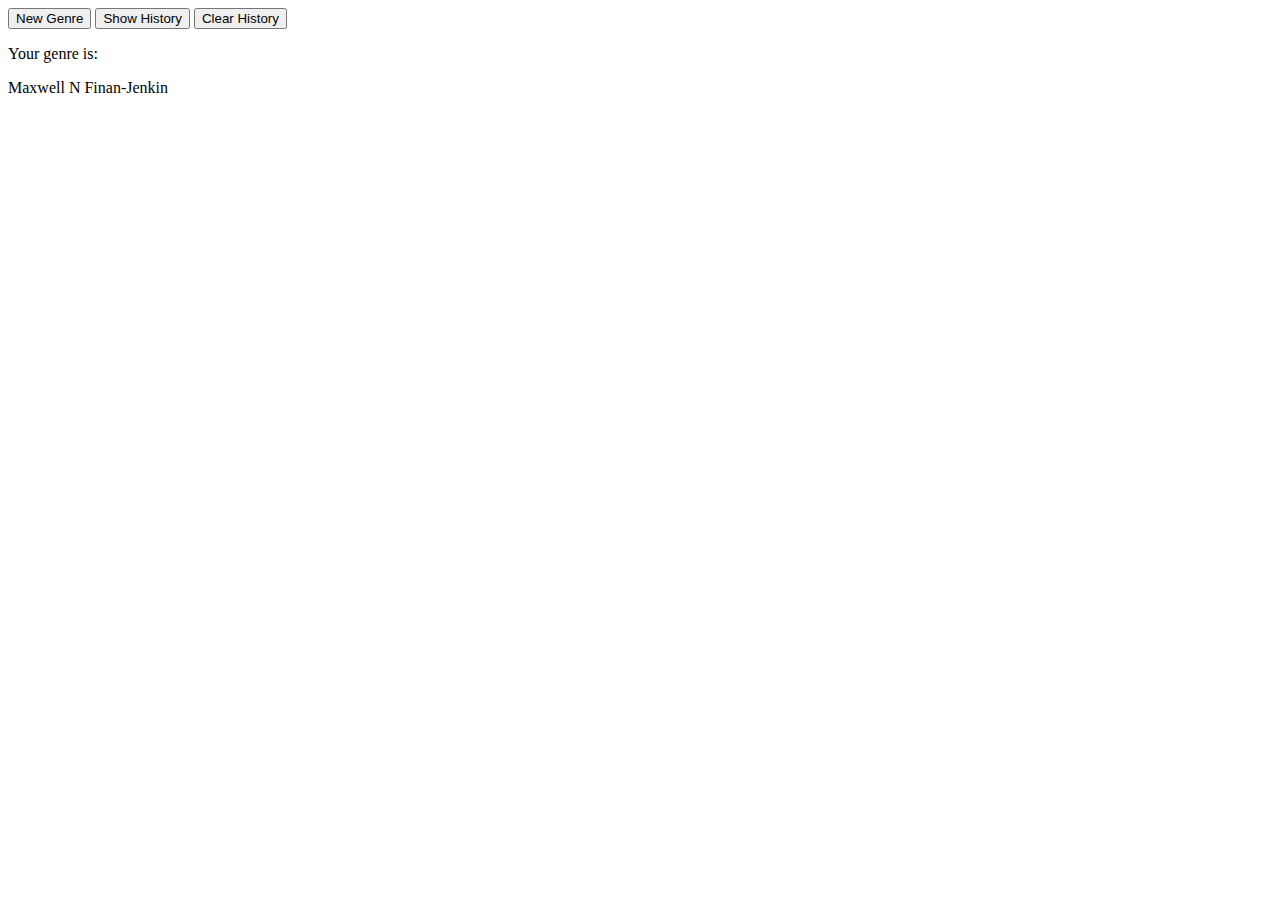
==== index.html @ 669f8717 "base from onedrive" ====
<html>
<head>
	<title>Random Music Genres</title>
	<link rel="stylesheet" href="styles.css">
</head>
<body>
	<div class="middlebuttons">
		<button class="button" onclick="openarandomgenre()">
		New Genre
		</button>
		<button class="button" onclick="showhist()">
		Show History
		</button>
		<button class="button" onclick="clearhist()">
		Clear History
		</button>
	</div>
	<div id = "history" class = "dedhist">
	</div>
	
	<p>Your genre is:</p>
	<p id="genre_label"></p>
	<p id="me">Maxwell N Finan-Jenkin</p>
	
	<script src="./genres.js"></script>
	<script src="./randommusicgenre.js"></script>
	
</body>
</html>
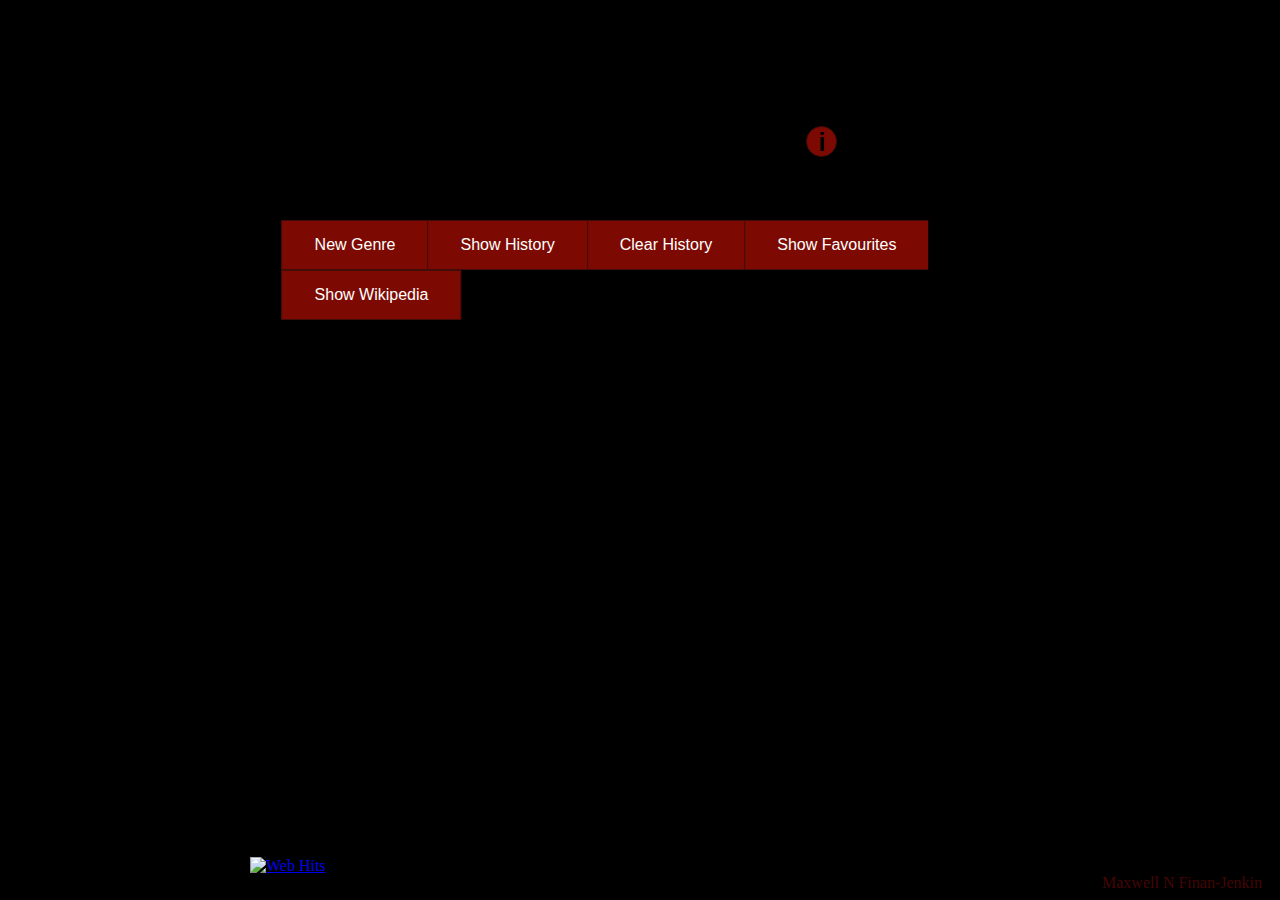
==== commit d6e2464d: "Add files via upload" ====
--- a/index.html
+++ b/index.html
@@ -1,30 +1,64 @@
-<html>
-<head>
-	<title>Random Music Genres</title>
-	<link rel="stylesheet" href="styles.css">
-</head>
-<body>
-	<div class="middlebuttons">
-		<button class="button" onclick="openarandomgenre()">
-		New Genre
-		</button>
-		<button class="button" onclick="showhist()">
-		Show History
-		</button>
-		<button class="button" onclick="clearhist()">
-		Clear History
-		</button>
-	</div>
-	<div id = "history" class = "dedhist">
-	</div>
-	
-	<p>Your genre is:</p>
-	<p id="genre_label"></p>
-	<p id="me">Maxwell N Finan-Jenkin</p>
-	
-	<script src="./genres.js"></script>
-	<script src="./randommusicgenre.js"></script>
-	
-</body>
-</html>
-
+<html>
+<head>
+	<link rel='icon' href='dice speaker scaled.ico' type='image/x-icon'/ >
+	<title>Random Music Genres</title>
+	<link rel="stylesheet" href="styles.css">
+</head>
+<body>
+	<div class="middlebuttons">
+		<button class="button" onclick="openarandomgenre()">
+		New Genre
+		</button>
+		<button class="button" onclick="showhist()">
+		Show History
+		</button>
+		<button class="button" onclick="clearhist()">
+		Clear History
+		</button>
+		<button class="button" onclick="showfavs()">
+		Show Favourites
+		</button>
+		<button class="button" onclick="wikiframe()">
+		Show Wikipedia
+		</button>
+	</div>
+	</div>
+	<button class="info" onclick="info()">
+		i
+	</button>
+	</div>
+	<div id = "histcontainer">
+		<div id = "starbuffer"></div>
+		<div id = "history" class = "dedhist"></div>
+	</div>
+	
+	<p id = "info" class = "closedinfo">
+	Welcome to the Random Music Genre Generator.<br>
+	Ever wanted<br>
+	-To escape the suggestion algorithm!<br>
+	-To learn about all kinds of weird and wacky music!<br>
+	-Somone else to pick the music for you?<br>
+	Click the new genre button and start listening.
+	</p>
+
+	
+	<div id = "favcontainer">
+		<div id = "favourites" class = "dedfav"></div>
+	</div>
+	
+	<iframe id = "wiki" class = "wikiclosed" src="https://en.wikipedia.org/wiki/Special:Random"></iframe>
+	
+	<p id="me">Maxwell N Finan-Jenkin</p>
+	
+	<script src="./genres.js"></script>
+	<script src="./randommusicgenre.js"></script>
+	<script>
+		document.getElementById("starbuffer").addEventListener("click", function(){checkfav();});
+	</script>
+	<div class='counter'>
+	<!-- hitwebcounter Code START -->
+	<a href="https://www.hitwebcounter.com" target="_blank">
+	<img src="https://hitwebcounter.com/counter/counter.php?page=7723633&style=0029&nbdigits=5&type=page&initCount=0" title="Total Website Hits" Alt="Web Hits"   border="0" /></a> 
+	</div>
+</body>
+</html>--- a/styles.css
+++ b/styles.css
@@ -0,0 +1,342 @@
+body {
+	background-color: black;
+	background-image: url("BG.png");
+	background-size: contain;
+	background-position: center;
+	background-repeat: no-repeat;
+	overflow: hidden;
+}
+.middlebuttons .button {
+	float: left;
+	border: 1px solid #420D09;
+	background-color: #7C0A02;
+	color: white;
+	padding: 15px 32px;
+	text-align: center;
+	text-decoration: none;
+	display: inline-block;
+	font-size: 16px;
+	cursor: pointer;
+}
+
+.middlebuttons .button:hover {
+  box-shadow: 0 8px 10px 0 rgba(200,150,150,0.24), 0 10px 20px 0 rgba(200,150,150,0.19);
+}
+
+.middlebuttons .button:not(:last-child) {
+  border-right: none;
+}
+
+.middlebuttons {
+	position: absolute;
+	top: 30%;
+	left: 48%;
+	transform: translate(-50%, -50%);
+}
+
+
+.info{
+	border: 1px solid #420D09;
+	background-color: #7C0A02;
+	color: black;
+	text-align: center;
+	font-size: 25px;
+	font-family: Arial, Helvetica, sans-serif;
+	font-weight: bold;
+	border-radius: 50%;
+	height: 31px;
+	width: 31px;
+	position:absolute; 
+	left:63%; 
+	top:14%;
+}
+
+.info:hover {
+  box-shadow: 0 8px 10px 0 rgba(200,150,150,0.24), 0 10px 20px 0 rgba(200,150,150,0.19);
+  color: white;
+}
+
+#me {
+	position: absolute;
+	bottom: -8;
+	right: 18;
+	color: #450505;
+}
+
+.counter{
+	position: absolute;
+	bottom: 0px;
+	left: 250px;
+	height: 43px;
+    width: 109px;
+}
+
+#player {
+	position: absolute;
+	top: 60%;
+	left: 49%;
+	transform: translate(-50%, -50%);
+}
+
+.closedhist {
+	position: absolute;
+	top: 0;
+	right: -999;
+	width: 300px;
+	background: #7C0A02;
+	overflow-y: auto;
+	overflow-x: hidden;
+	animation-name: slideout;
+	animation-duration: .15s;
+	animation-timing-function: linear;
+	animation-delay: 0s;
+	animation-iteration-count: 1;
+}@keyframes slideout {
+	0% {right: 0;}
+	100% {right: -300;}
+}
+
+.openhist {
+	position: absolute;
+	top: 0;
+	right: 0;
+	width: 300px;
+	display: block;
+	background: #7C0A02;
+	overflow-y: visible;
+	overflow-x: visible;
+	border-left: 3px double #250101;
+	border-bottom: 3px double #250101;
+	animation-name: slidein;
+	animation-duration: .15s;
+	animation-timing-function: linear;
+	animation-delay: 0s;
+	animation-iteration-count: 1;
+}@keyframes slidein {
+	0% {right: -300;}
+	100% {right: 0;}
+}
+
+#histcontainer {
+	position: absolute;
+	top: 0;
+	right: 0;
+	width: 350px;
+	height: calc(100% - 35px);
+	overflow-y: auto;
+	overflow-x: hidden;
+	border-bottom: 2px #350101;
+}
+
+#starbuffer {
+	position: fixed;
+	top: 0px;
+	right: 300px;
+	width: 50px;
+	height: 100%;
+	z-index: 1;
+}
+
+.histbutton {
+	overflow-x: visible;
+	overflow-y: visible;
+	color: white;
+	text-decoration: none;
+	background-color: #7C0A02;
+	width: 100%;
+	height: 25px;
+	float: none;
+	font-family: "Arial", Sans-serif;
+	border: none;
+}
+
+.histbutton:hover {
+	background-color: #6E0505;
+}
+
+
+.name {
+	position: absolute;
+	height: 25px;
+	line-height: 25px;
+	left: 3px;
+}
+
+.nameF {
+	position: absolute;
+	right: 12px;
+	height: 25px;
+	line-height: 25px;
+}
+
+.time {
+	position: absolute;
+	right: 5px;
+	height: 25px;
+	line-height: 25px;
+}
+
+.item {
+	position: relative;
+	top: 0;
+	left: 8px;
+	width: 288px;
+	height: 25px;
+	clear: both;
+	vertical-align: middle;
+}
+
+::-webkit-scrollbar {
+  width: 7px;
+}
+
+::-webkit-scrollbar-track {
+  background: #7C0A02; 
+}
+ 
+::-webkit-scrollbar-thumb {
+  background: #4E0000; 
+}
+
+::-webkit-scrollbar-thumb:hover {
+  background: #555; 
+}
+
+.wikiclosed {
+	position: absolute;
+	right: -999;
+}
+
+.wikiopen {
+	position: absolute;
+	left: 17.5%;
+	width: 66%;
+	height: 55%;
+	top: 40%;
+	z-index: 2;
+}
+
+.star-five {
+  margin: 6px 0;
+  position: relative;
+  display: block;
+  color: olive;
+  width: 0px;
+  height: 0px;
+  border-right: 12px solid transparent;
+  border-bottom: 9px solid olive;
+  border-left: 12px solid transparent;
+  transform: rotate(35deg);
+  right: 37px;
+  top: -25px;
+}
+.star-five:before {
+  border-bottom: 11px solid olive;
+  border-left: 4px solid transparent;
+  border-right: 4px solid transparent;
+  position: absolute;
+  height: 0;
+  width: 0;
+  top: -5px;
+  left: -7px;
+  display: block;
+  content: '';
+  transform: rotate(-35deg);
+}
+.star-five:after {
+  position: absolute;
+  display: block;
+  color: olive;
+  top: 1px;
+  left: -13px;
+  width: 0px;
+  height: 0px;
+  border-right: 12px solid transparent;
+  border-bottom: 9px solid olive;
+  border-left: 12px solid transparent;
+  transform: rotate(-70deg);
+  content: '';
+}
+
+.active {
+  color: gold !important;
+  border-bottom: 9px solid gold !important;
+}
+.active:before {
+  border-bottom: 11px solid gold !important;
+}
+.active:after {
+  color: gold !important;
+  border-bottom: 9px solid gold !important;
+}
+
+.not-hist {
+	position: relative !important;
+	right: 168px !important;
+}
+
+.closedfav {
+	position: absolute;
+	top: 0;
+	left: -999;
+	width: 200px;
+	background: #7C0A02;
+	overflow-y: auto;
+	overflow-x: hidden;
+	animation-name: slideoutF;
+	animation-duration: .15s;
+	animation-timing-function: linear;
+	animation-delay: 0s;
+	animation-iteration-count: 1;
+}@keyframes slideoutF {
+	0% {left: 0;}
+	100% {left: -200;}
+}
+
+.openfav {
+	position: absolute;
+	top: 0;
+	left: 0;
+	width: 200px;
+	display: block;
+	background: #7C0A02;
+	overflow-y: visible;
+	overflow-x: visible;
+	border-right: 3px double #250101;
+	border-bottom: 3px double #250101;
+	animation-name: slideinF;
+	animation-duration: .15s;
+	animation-timing-function: linear;
+	animation-delay: 0s;
+	animation-iteration-count: 1;
+}@keyframes slideinF {
+	0% {left: -200;}
+	100% {left: 0;}
+}
+
+#favcontainer {
+	position: absolute;
+	top: 0;
+	left: 0;
+	width: 205px;
+	height: 100%;
+	overflow-y: auto;
+	overflow-x: hidden;
+	border-bottom: 2px #350101;
+	direction: rtl;
+}
+
+.closedinfo{
+	visibility: hidden;
+}
+
+.openinfo{
+	visibility: visible;
+	position: absolute;
+	left:64%; 
+	top:14%;
+	border: 1px solid #420D09;
+	background-color: #7C0A02;
+	color: white;
+	padding: 6px;
+}